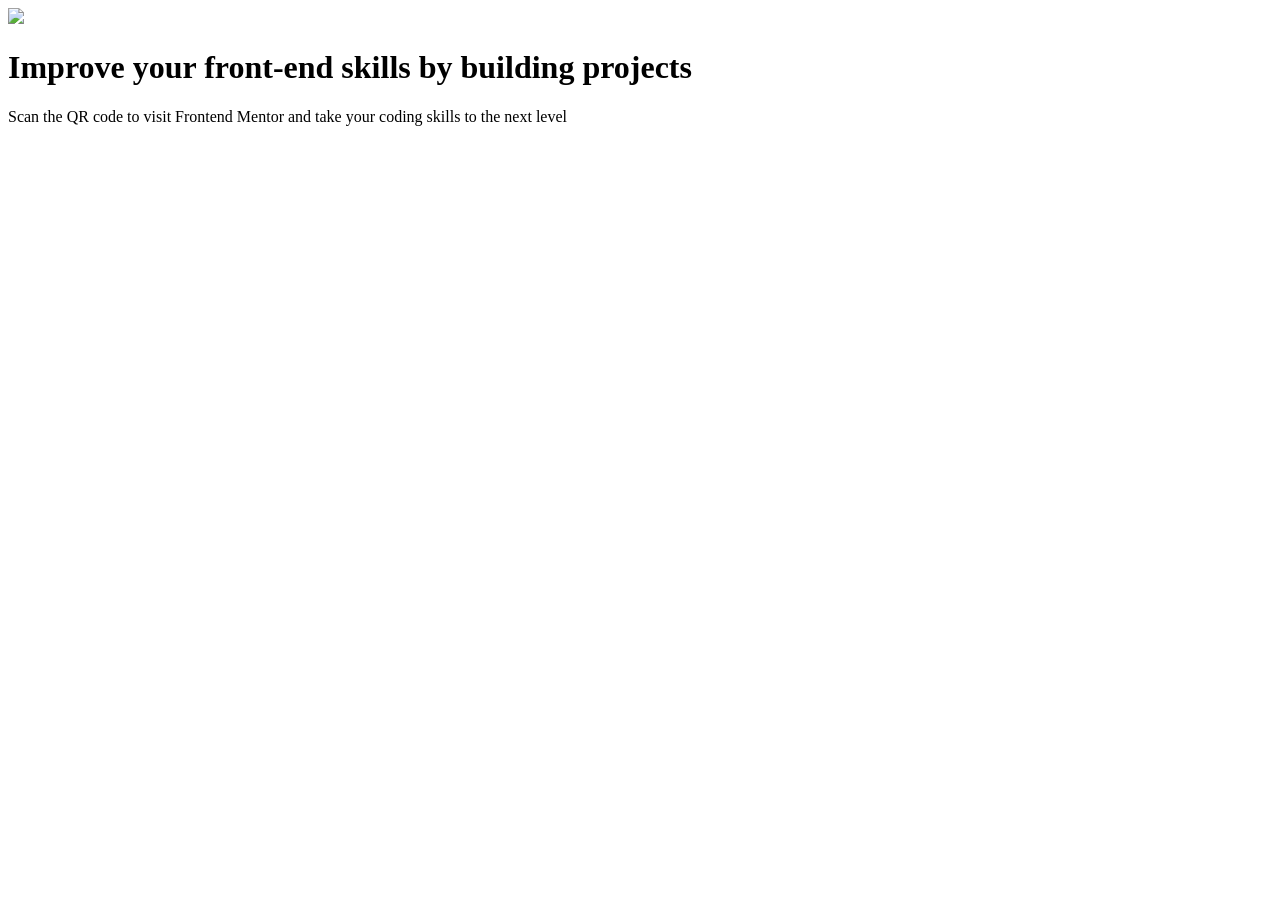
==== index.html @ 02cc0d71 "Rename Index.html to index.html" ====
<!DOCTYPE html>
<html lang="en">
<head>
    <meta charset="UTF-8">
    <meta name="viewport" content="width=device-width, initial-scale=1.0">
    <title>QR Component</title>
    <link rel="stylesheet"type="text/css" href="D:\ASP DOT NET\Frontend Mentor\QR Code\styles.css"/>
</head>
<body>
<div class="card">
    <img src="D:\ASP DOT NET\Frontend Mentor\qr-code-component-main\images\image-qr-code.png"/>
    <h1>Improve your front-end skills by building projects</h1>
    <p>Scan the QR code to visit Frontend Mentor and take your coding skills to the next level</p>
</div>
</body>
</html>
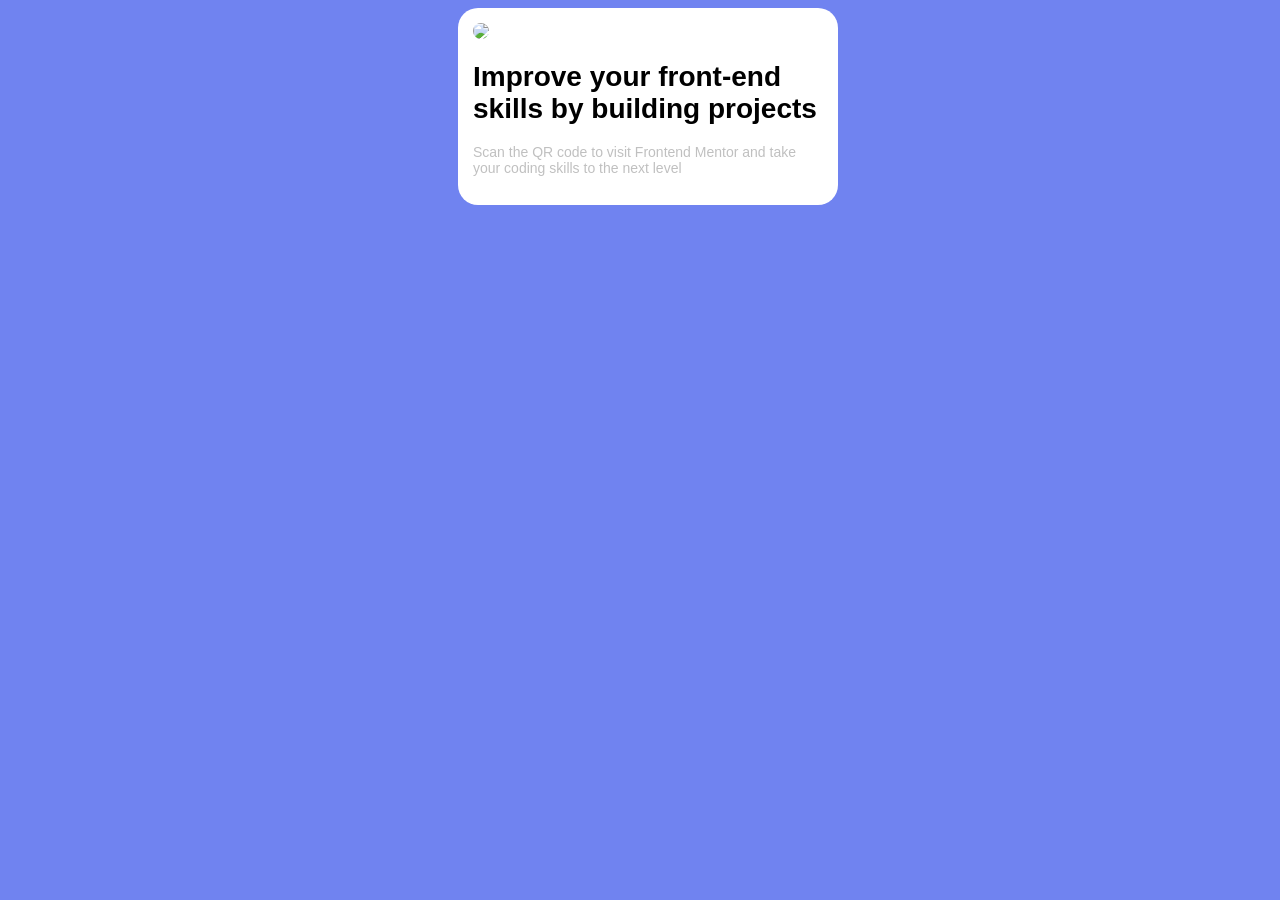
==== commit 4fb0cb51: "Merge branch 'main' of https://github.com/sushangbogati/QRComponent" ====
--- a/index.html
+++ b/index.html
@@ -5,6 +5,36 @@
     <meta name="viewport" content="width=device-width, initial-scale=1.0">
     <title>QR Component</title>
     <link rel="stylesheet"type="text/css" href="D:\ASP DOT NET\Frontend Mentor\QR Code\styles.css"/>
+    <style>
+        body{
+    background-color:rgb(112, 131, 240);
+    font-family:'Gill Sans', 'Gill Sans MT', Calibri, 'Trebuchet MS', sans-serif;
+    font-size:14px;
+    overflow:scroll;
+    width:100%;
+}
+
+.card{
+    background-color:white;
+    width:350px;
+    border-radius:20px;
+    padding:15px;
+    margin:0 auto;
+    justify-content:center;
+    align-items:center;
+}
+
+.card img{
+    width:350px;
+    border-radius:20px;
+    
+}
+
+.card p{
+    color:silver;
+    
+}
+    </style>
 </head>
 <body>
 <div class="card">
